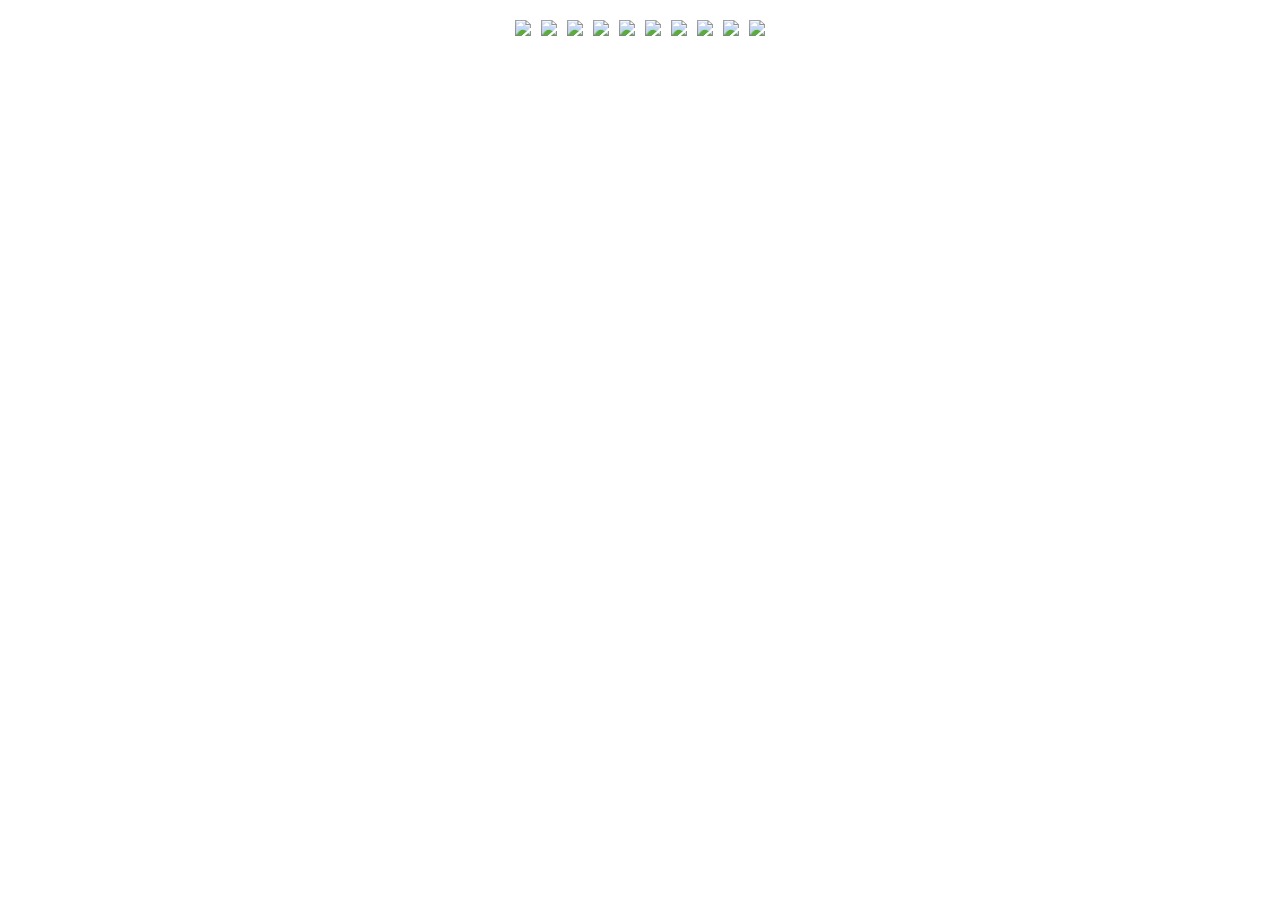
==== exercicio2/index.html @ bf24378f "Enviando resolução do exercício 2" ====
<!DOCTYPE html>
<html lang="en">

<head>
  <meta charset="UTF-8">
  <meta http-equiv="X-UA-Compatible" content="IE=edge">
  <meta name="viewport" content="width=device-width, initial-scale=1.0">
  <link rel="stylesheet" href="./style.css">
  <title>Exercício 2</title>
</head>

<body>
  <main>
    <figure>
      <img src="https://via.placeholder.com/150" />
    </figure>
    <figure>
      <img src="https://via.placeholder.com/150" />
    </figure>
    <figure>
      <img src="https://via.placeholder.com/150" />
    </figure>
    <figure>
      <img src="https://via.placeholder.com/150" />
    </figure>
    <figure>
      <img src="https://via.placeholder.com/150" />
    </figure>
    <figure>
      <img src="https://via.placeholder.com/150" />
    </figure>
    <figure>
      <img src="https://via.placeholder.com/150" />
    </figure>
    <figure>
      <img src="https://via.placeholder.com/150" />
    </figure>
    <figure>
      <img src="https://via.placeholder.com/150" />
    </figure>
    <figure>
      <img src="https://via.placeholder.com/150" />
    </figure>
  </main>

</body>

</html>
---- exercicio2/style.css ----
*{
  margin: 0;
  padding: 0;
}

main{
  padding-top: 20px;
  display: flex;
  justify-content: center;
  flex-wrap: wrap;
  gap: 5px 10px;
}
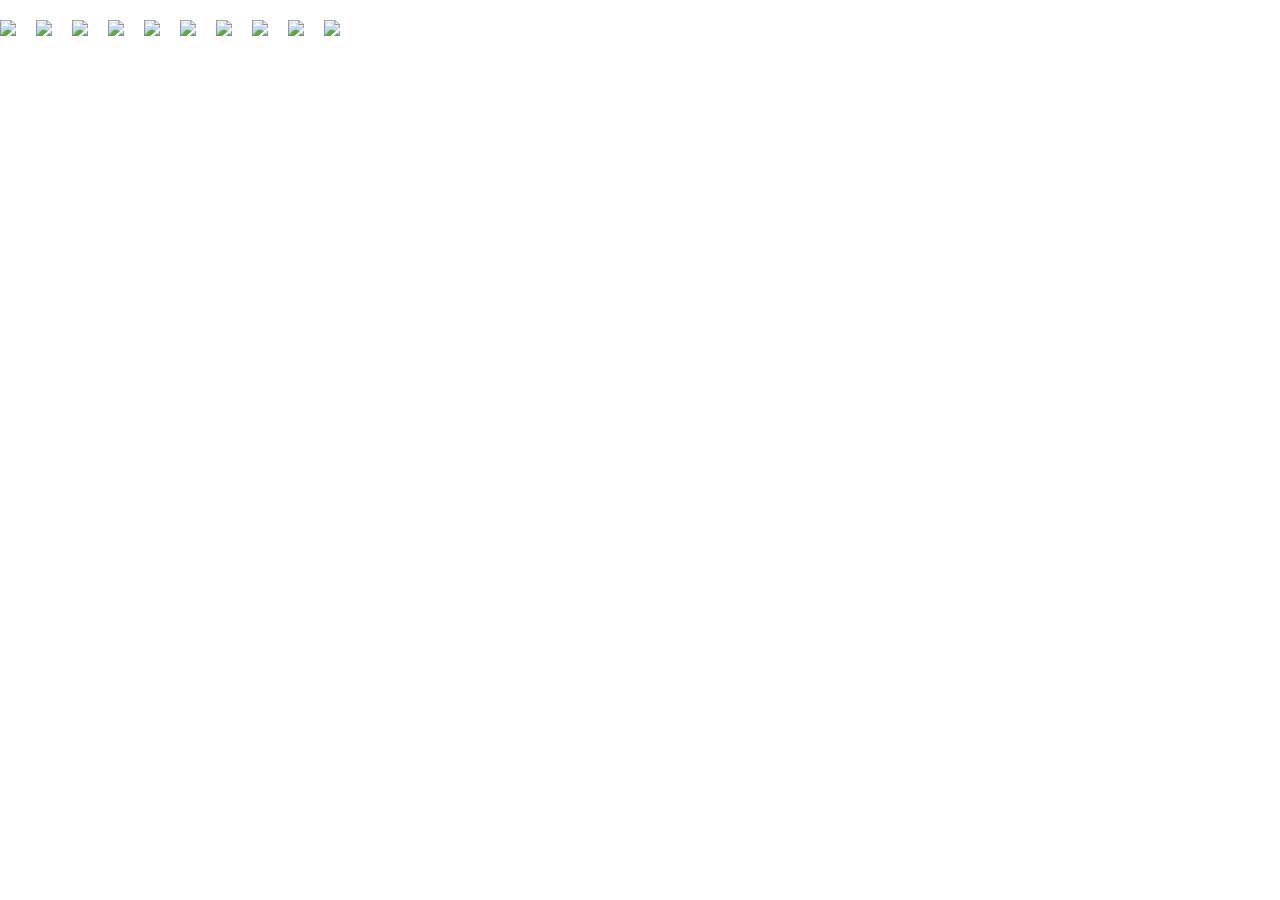
==== commit 2dba6ac9: "Merge 267f75674435252239282d6734a78461ae5b0ec1 into 34310a7fe8b9e51c241aaf1e7ba1bda6499dfaed" ====
--- a/exercicio2/index.html
+++ b/exercicio2/index.html
@@ -1,48 +1,47 @@
 <!DOCTYPE html>
 <html lang="en">
-
 <head>
-  <meta charset="UTF-8">
-  <meta http-equiv="X-UA-Compatible" content="IE=edge">
-  <meta name="viewport" content="width=device-width, initial-scale=1.0">
-  <link rel="stylesheet" href="./style.css">
-  <title>Exercício 2</title>
+    <meta charset="UTF-8">
+    <meta http-equiv="X-UA-Compatible" content="IE=edge">
+    <meta name="viewport" content="width=device-width, initial-scale=1.0">
+    <link rel="stylesheet" href="./style.css">
+    <title>Exercício 2</title>
 </head>
-
 <body>
-  <main>
-    <figure>
-      <img src="https://via.placeholder.com/150" />
-    </figure>
-    <figure>
-      <img src="https://via.placeholder.com/150" />
-    </figure>
-    <figure>
-      <img src="https://via.placeholder.com/150" />
-    </figure>
-    <figure>
-      <img src="https://via.placeholder.com/150" />
-    </figure>
-    <figure>
-      <img src="https://via.placeholder.com/150" />
-    </figure>
-    <figure>
-      <img src="https://via.placeholder.com/150" />
-    </figure>
-    <figure>
-      <img src="https://via.placeholder.com/150" />
-    </figure>
-    <figure>
-      <img src="https://via.placeholder.com/150" />
-    </figure>
-    <figure>
-      <img src="https://via.placeholder.com/150" />
-    </figure>
-    <figure>
-      <img src="https://via.placeholder.com/150" />
-    </figure>
-  </main>
-
+    <main>
+      <section class="container">
+        <figure>
+          <img src="https://via.placeholder.com/150" />
+        </figure>
+         <figure>
+          <img src="https://via.placeholder.com/150" />
+        </figure>
+         <figure>
+          <img src="https://via.placeholder.com/150" />
+        </figure>
+         <figure>
+          <img src="https://via.placeholder.com/150" />
+        </figure>
+         <figure>
+          <img src="https://via.placeholder.com/150" />
+        </figure>
+         <figure>
+          <img src="https://via.placeholder.com/150" />
+        </figure>
+         <figure>
+          <img src="https://via.placeholder.com/150" />
+        </figure>
+         <figure>
+          <img src="https://via.placeholder.com/150" />
+        </figure>
+         <figure>
+          <img src="https://via.placeholder.com/150" />
+        </figure>
+         <figure>
+          <img src="https://via.placeholder.com/150" />
+        </figure>
+      </section>
+      </main>
+    
 </body>
-
 </html>--- a/exercicio2/style.css
+++ b/exercicio2/style.css
@@ -6,7 +6,17 @@
 main{
   padding-top: 20px;
   display: flex;
+  
+  
+ 
+}
+
+.container {
+  background-color: white;
+  display: flex;
   justify-content: center;
   flex-wrap: wrap;
-  gap: 5px 10px;
+  gap: 10px 20px;
+  
+
 }
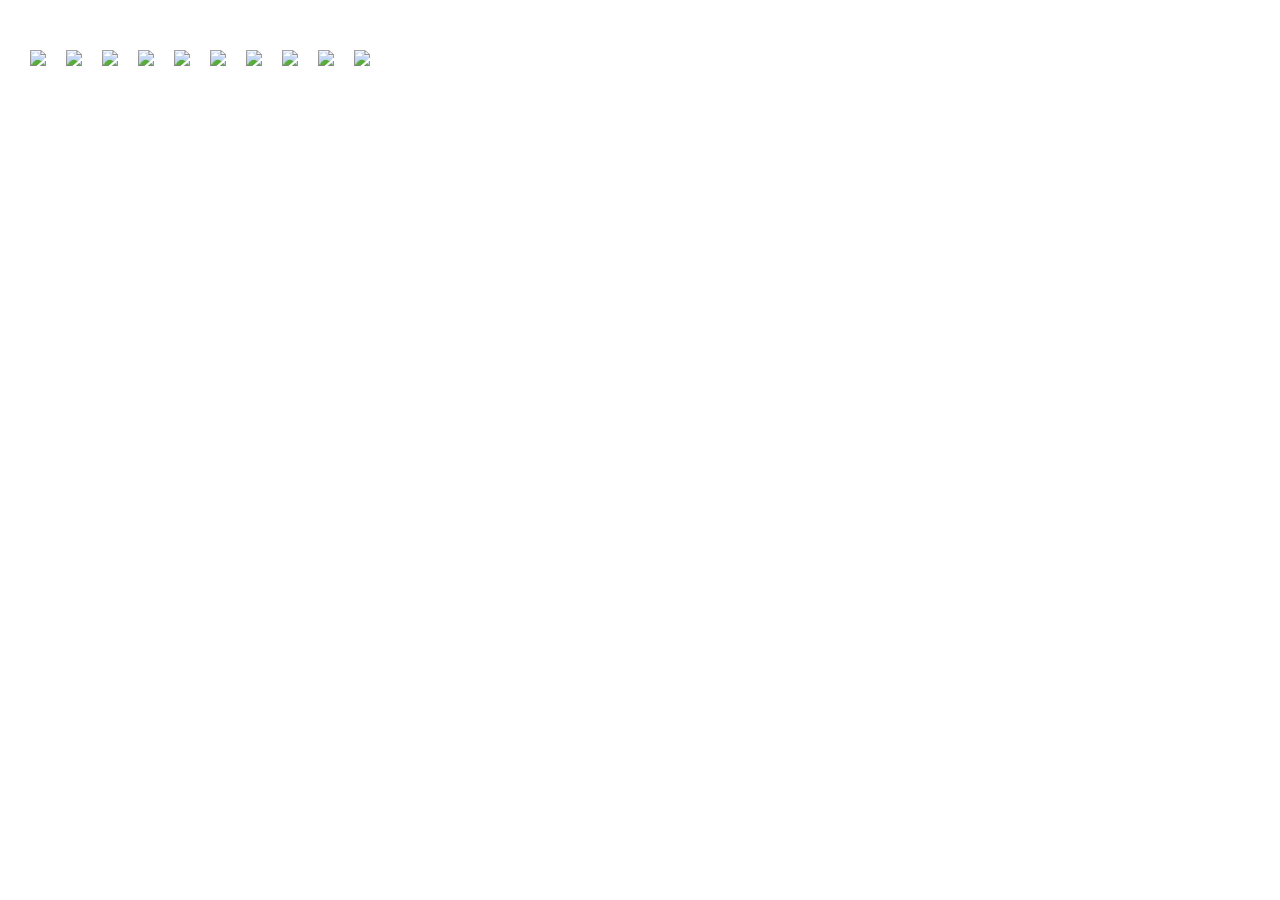
==== commit b6b44717: "resolucao-exccs-flexbox" ====
--- a/exercicio2/index.html
+++ b/exercicio2/index.html
@@ -9,7 +9,6 @@
 </head>
 <body>
     <main>
-      <section class="container">
         <figure>
           <img src="https://via.placeholder.com/150" />
         </figure>
@@ -28,7 +27,7 @@
          <figure>
           <img src="https://via.placeholder.com/150" />
         </figure>
-         <figure>
+         <figure >
           <img src="https://via.placeholder.com/150" />
         </figure>
          <figure>
@@ -40,7 +39,6 @@
          <figure>
           <img src="https://via.placeholder.com/150" />
         </figure>
-      </section>
       </main>
     
 </body>
--- a/exercicio2/style.css
+++ b/exercicio2/style.css
@@ -3,20 +3,13 @@
   padding: 0;
 }
 
+
+
 main{
   padding-top: 20px;
   display: flex;
-  
-  
- 
+  flex-wrap: wrap;
+  gap: 20px;
+  max-width: 60%;
+  margin: 30px;
 }
-
-.container {
-  background-color: white;
-  display: flex;
-  justify-content: center;
-  flex-wrap: wrap;
-  gap: 10px 20px;
-  
-
-}
